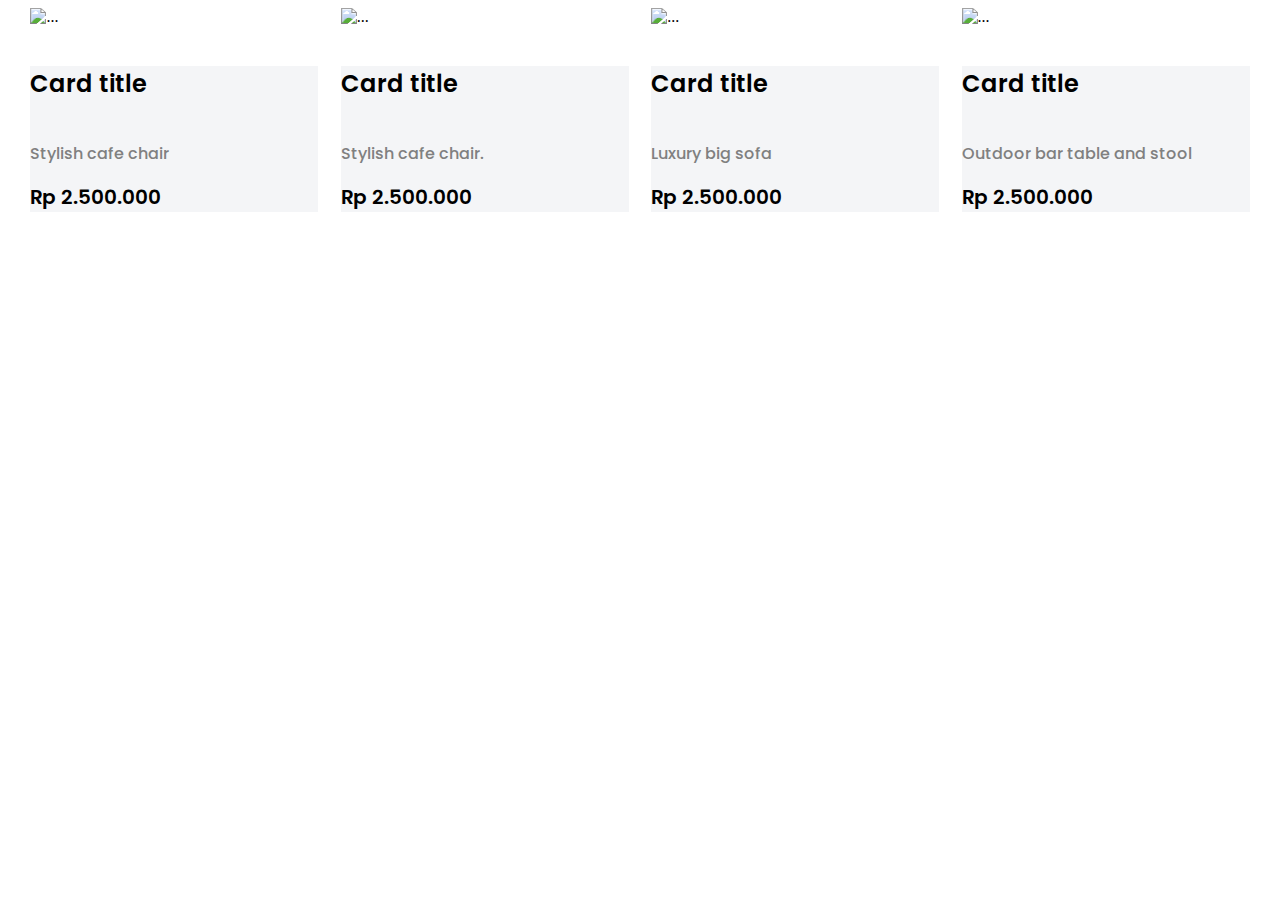
==== index.html @ 66eb63fd "deploy" ====
<!DOCTYPE html>
<html lang="en">

<head>
	<meta charset="UTF-8">
	<meta name="viewport" content="width=device-width, initial-scale=1.0">
	<title>Document</title>
	<link rel="stylesheet" href="https://cdn.jsdelivr.net/npm/bootstrap@4.1.3/dist/css/bootstrap.min.css"
		integrity="sha384-MCw98/SFnGE8fJT3GXwEOngsV7Zt27NXFoaoApmYm81iuXoPkFOJwJ8ERdknLPMO" crossorigin="anonymous">
	<link rel="stylesheet" href="style.css">
	<link rel="preconnect" href="https://fonts.googleapis.com">
	<link rel="preconnect" href="https://fonts.gstatic.com" crossorigin>
	<link
		href="https://fonts.googleapis.com/css2?family=Poppins:ital,wght@0,100;0,200;0,300;0,400;0,500;0,600;0,700;0,800;0,900;1,100;1,200;1,300;1,400;1,500;1,600;1,700;1,800;1,900&display=swap"
		rel="stylesheet">

</head>

<body>
	<div class="center">
		<div class="aman">
			<div class="zhaman">
				<div class="card" style="width: 18rem;">
					<img src="C:\Users\amaai\Downloads\image 2.png" class="card-img-top" alt="...">
					<div class="card-body">
						<h5 class="card-title">Card title</h5>
						<p class="card-text">Stylish cafe chair</p>
						<h1 class="card-rub">Rp 2.500.000</h1>
					</div>
				</div>
				<div class="card" style="width: 18rem;">
					<img src="C:\Users\amaai\Downloads\image 1.png" class="card-img-top" alt="...">
					<div class="card-body">
						<h5 class="card-title">Card title</h5>
						<p class="card-text">Stylish cafe chair.</p>
						<h1 class="card-rub">Rp 2.500.000</h1>
					</div>
				</div>
				<div class="card" style="width: 18rem;">
					<img src="C:\Users\amaai\Downloads\Images.png" class="card-img-top" alt="...">
					<div class="card-body">
						<h5 class="card-title">Card title</h5>
						<p class="card-text">Luxury big sofa</p>
						<h1 class="card-rub">Rp 2.500.000</h1>
					</div>
				</div>
				<div class="card" style="width: 18rem;">
					<img src="C:\Users\amaai\Downloads\image 4.png" class="card-img-top" alt="...">
					<div class="card-body">
						<h5 class="card-title">Card title</h5>
						<p class="card-text">Outdoor bar table and stool</p>
						<h1 class="card-rub">Rp 2.500.000</h1>
					</div>
				</div>
			</div>
		</div>
	</div>


</body>

</html>
---- style.css ----
.zhaman {
	display: flex;
	justify-content: space-evenly;
}

.center {
	justify-content: center;
}


.card {
	width: 285px;
	height: 400px;
}

.card img {
	width: auto;
	height: 250px;
}



.card-text {
	font-family: "Poppins", sans-serif;
	font-weight: 500;
	font-style: normal;
	font-size: 16px;
	color: grey;
}

.card-title {
	font-family: "Poppins", sans-serif;
	font-weight: 600;
	font-style: normal;
	font-size: 24px;
}

.card-body {
	background-color: #F4F5F7;
}

.card-rub {
	font-family: "Poppins", sans-serif;
	font-weight: 600;
	font-style: normal;
	font-size: 20px;
}
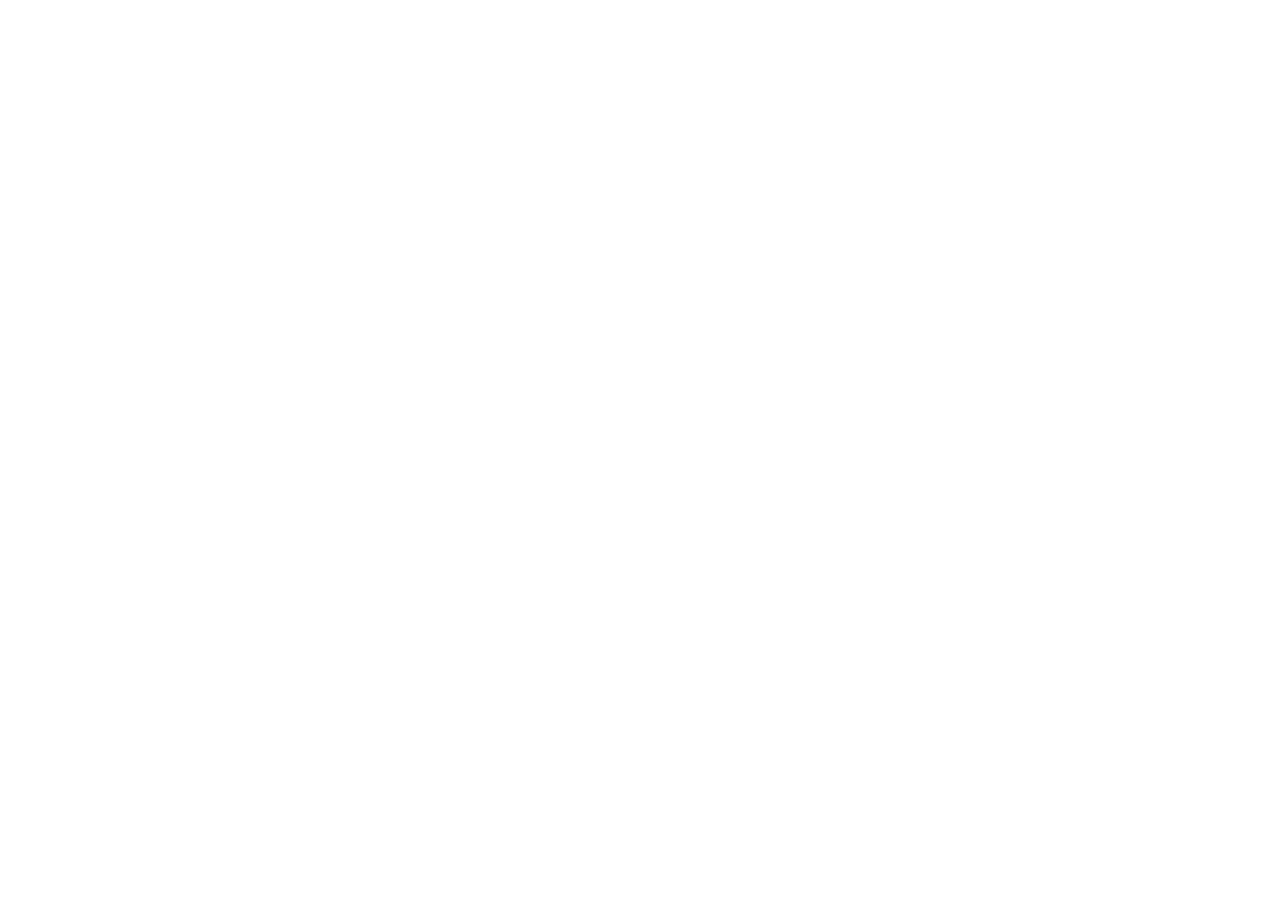
==== commit 599eca37: "leve1" ====
--- a/index.html
+++ b/index.html
@@ -17,45 +17,6 @@
 </head>
 
 <body>
-	<div class="center">
-		<div class="aman">
-			<div class="zhaman">
-				<div class="card" style="width: 18rem;">
-					<img src="C:\Users\amaai\Downloads\image 2.png" class="card-img-top" alt="...">
-					<div class="card-body">
-						<h5 class="card-title">Card title</h5>
-						<p class="card-text">Stylish cafe chair</p>
-						<h1 class="card-rub">Rp 2.500.000</h1>
-					</div>
-				</div>
-				<div class="card" style="width: 18rem;">
-					<img src="C:\Users\amaai\Downloads\image 1.png" class="card-img-top" alt="...">
-					<div class="card-body">
-						<h5 class="card-title">Card title</h5>
-						<p class="card-text">Stylish cafe chair.</p>
-						<h1 class="card-rub">Rp 2.500.000</h1>
-					</div>
-				</div>
-				<div class="card" style="width: 18rem;">
-					<img src="C:\Users\amaai\Downloads\Images.png" class="card-img-top" alt="...">
-					<div class="card-body">
-						<h5 class="card-title">Card title</h5>
-						<p class="card-text">Luxury big sofa</p>
-						<h1 class="card-rub">Rp 2.500.000</h1>
-					</div>
-				</div>
-				<div class="card" style="width: 18rem;">
-					<img src="C:\Users\amaai\Downloads\image 4.png" class="card-img-top" alt="...">
-					<div class="card-body">
-						<h5 class="card-title">Card title</h5>
-						<p class="card-text">Outdoor bar table and stool</p>
-						<h1 class="card-rub">Rp 2.500.000</h1>
-					</div>
-				</div>
-			</div>
-		</div>
-	</div>
-
 
 </body>
 
